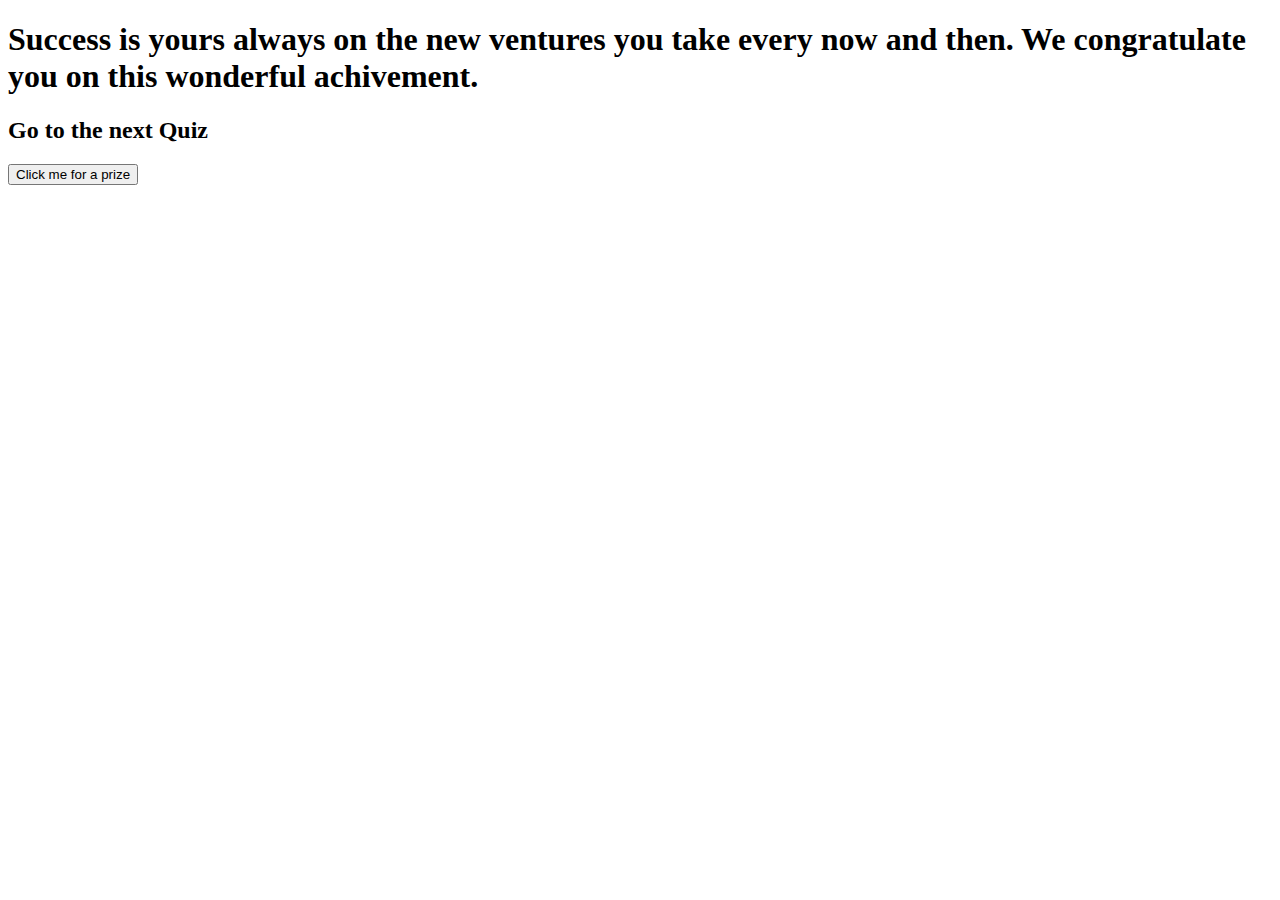
==== final.html @ 537a733a "Add files via upload" ====
<!DOCTYPE html>
<html>
<body>
 
<h1>Success is yours always on the new ventures you take every now and then. We congratulate you on this wonderful achivement.</h1>
<h2><a herf="q1.html">Go to the next Quiz</a></h2>
<button onclick="snd.play()"> Click me for a prize </button>
 
<script>
    var snd = new Audio("Clap.mp3");
</script>
</body>
</html>
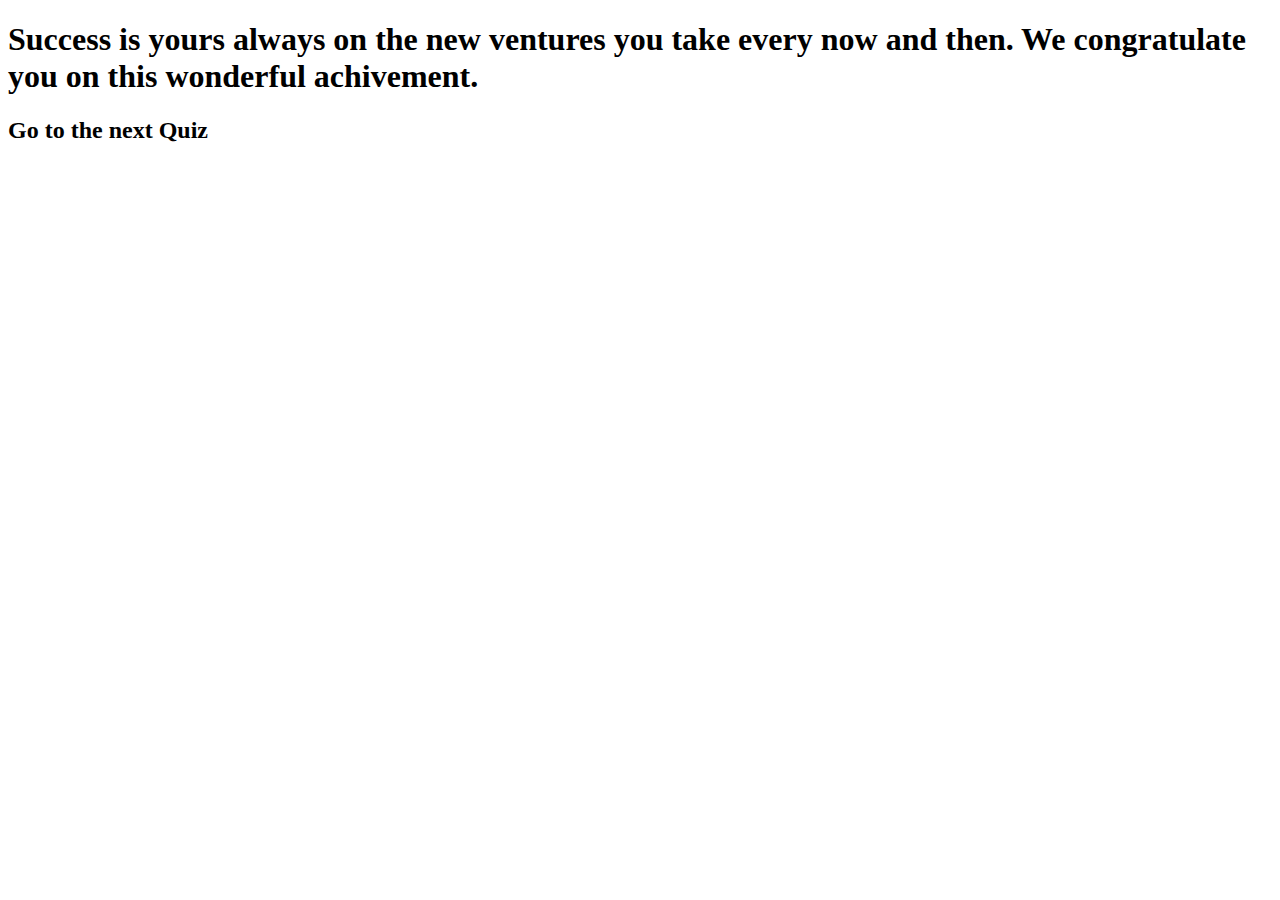
==== commit 31d70c93: "Add files via upload" ====
--- a/final.html
+++ b/final.html
@@ -3,11 +3,8 @@
 <body>
  
 <h1>Success is yours always on the new ventures you take every now and then. We congratulate you on this wonderful achivement.</h1>
-<h2><a herf="q1.html">Go to the next Quiz</a></h2>
-<button onclick="snd.play()"> Click me for a prize </button>
- 
-<script>
-    var snd = new Audio("Clap.mp3");
-</script>
+<h2><a herf="">Go to the next Quiz</a></h2>
+
+
 </body>
 </html>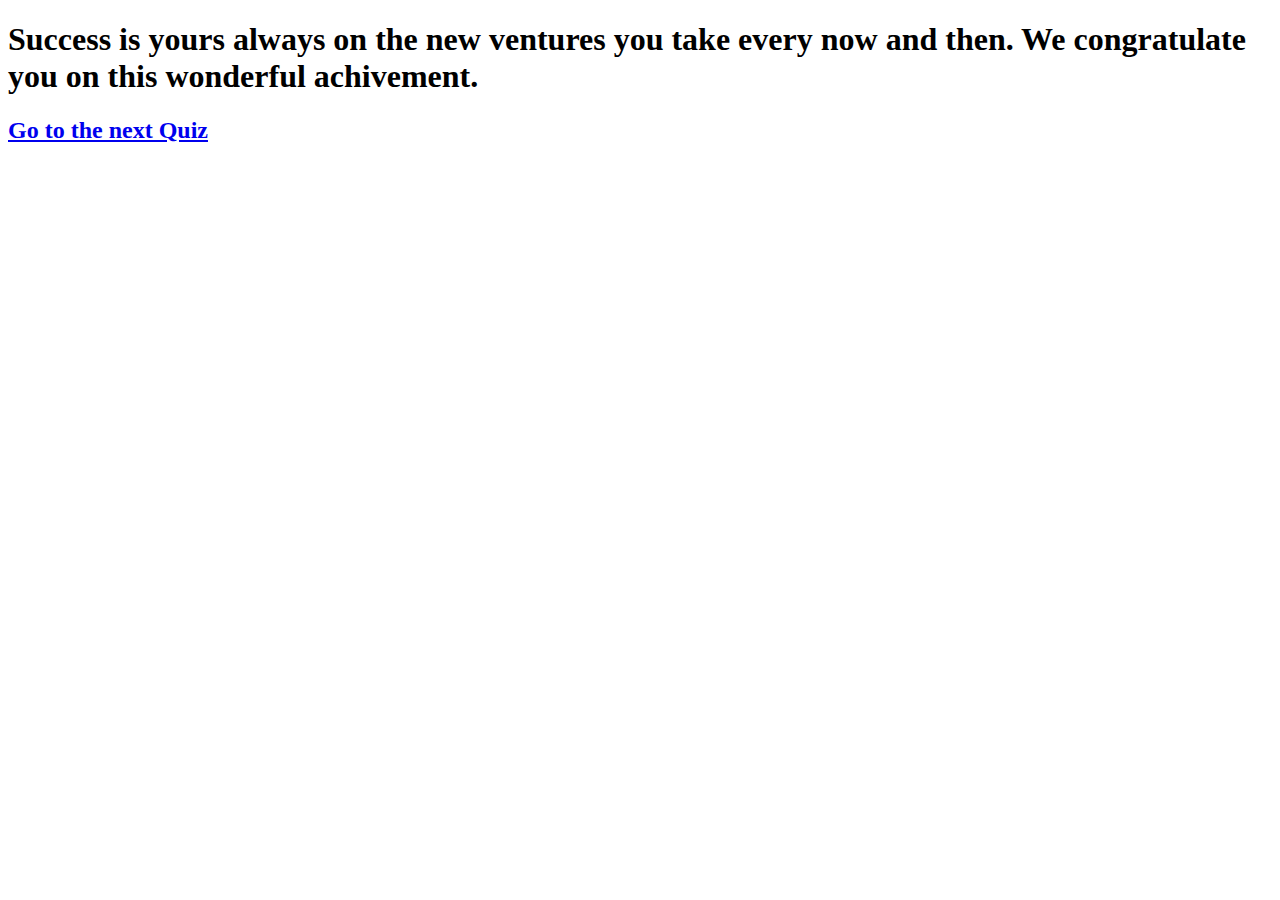
==== commit ee04082e: "Update final.html" ====
--- a/final.html
+++ b/final.html
@@ -3,8 +3,8 @@
 <body>
  
 <h1>Success is yours always on the new ventures you take every now and then. We congratulate you on this wonderful achivement.</h1>
-<h2><a herf="">Go to the next Quiz</a></h2>
+<h2><a href="trivia.html">Go to the next Quiz</a></h2>
 
 
 </body>
-</html>+</html>
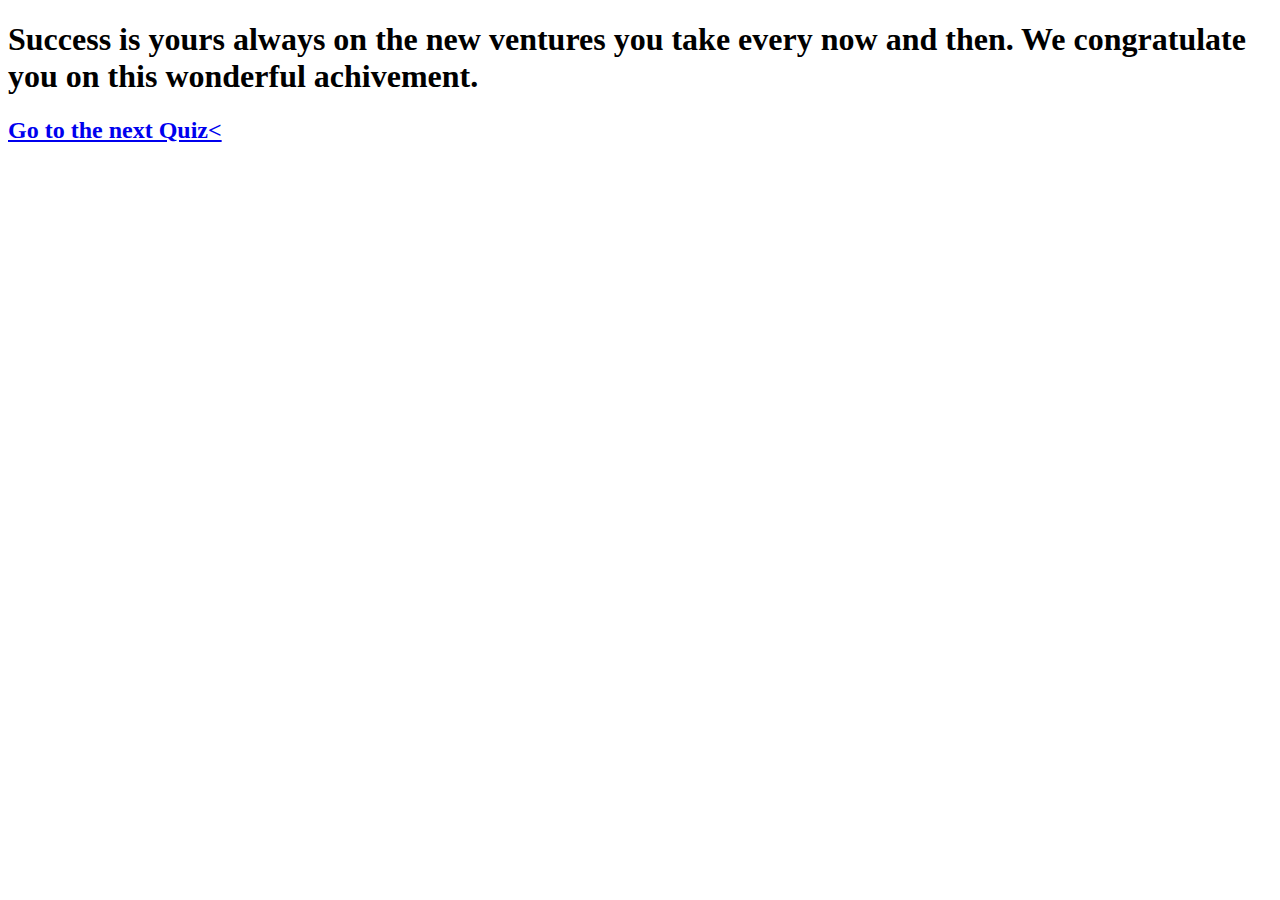
==== commit b2ddee08: "Update final.html" ====
--- a/final.html
+++ b/final.html
@@ -3,7 +3,7 @@
 <body>
  
 <h1>Success is yours always on the new ventures you take every now and then. We congratulate you on this wonderful achivement.</h1>
-<h2><a href="trivia.html">Go to the next Quiz</a></h2>
+<h2><a href="trivia.html">Go to the next Quiz<</h2>
 
 
 </body>
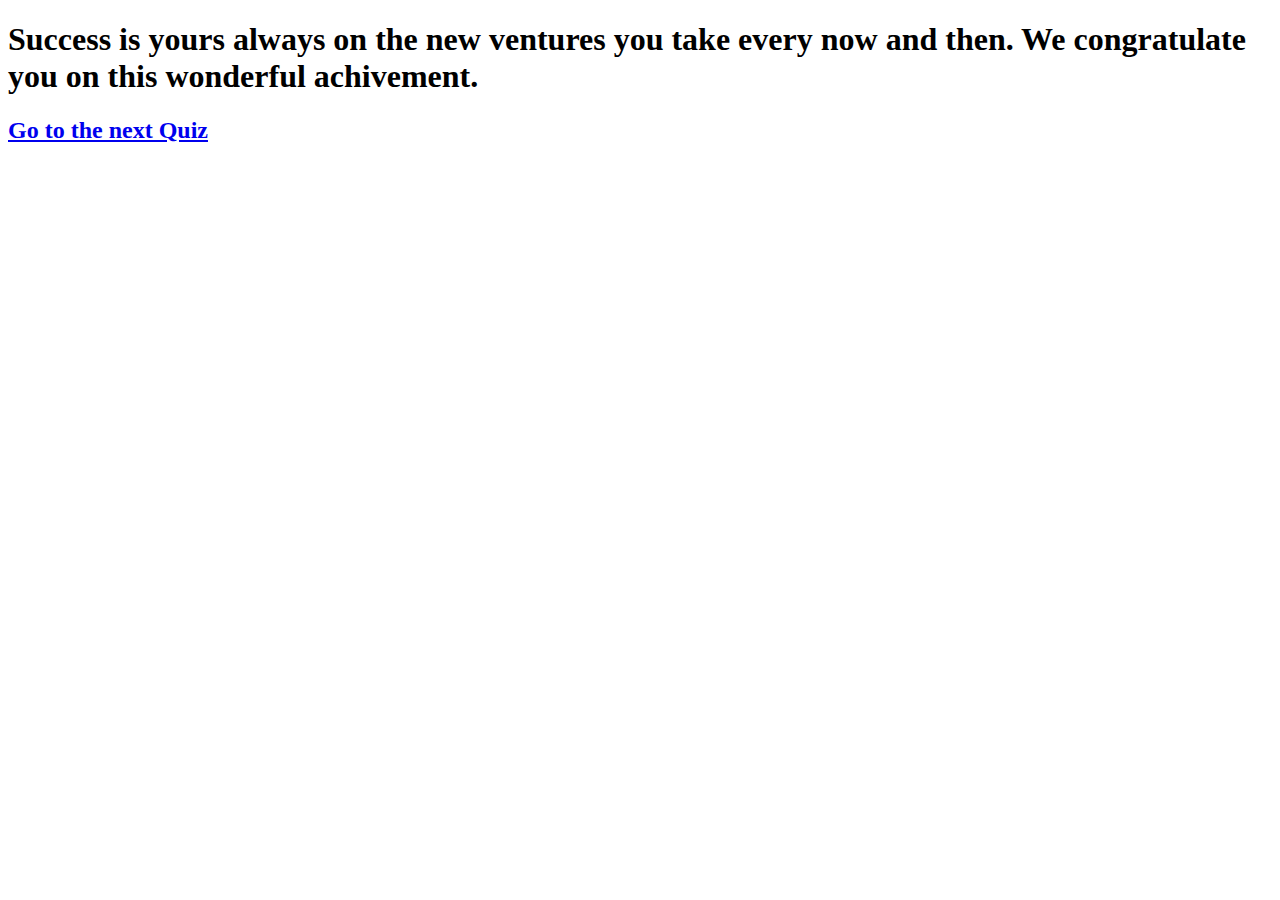
==== commit a26c96a2: "Update final.html" ====
--- a/final.html
+++ b/final.html
@@ -3,7 +3,7 @@
 <body>
  
 <h1>Success is yours always on the new ventures you take every now and then. We congratulate you on this wonderful achivement.</h1>
-<h2><a href="trivia.html">Go to the next Quiz<</h2>
+<h2><a href="trivia.html"> Go to the next Quiz</h2>
 
 
 </body>
